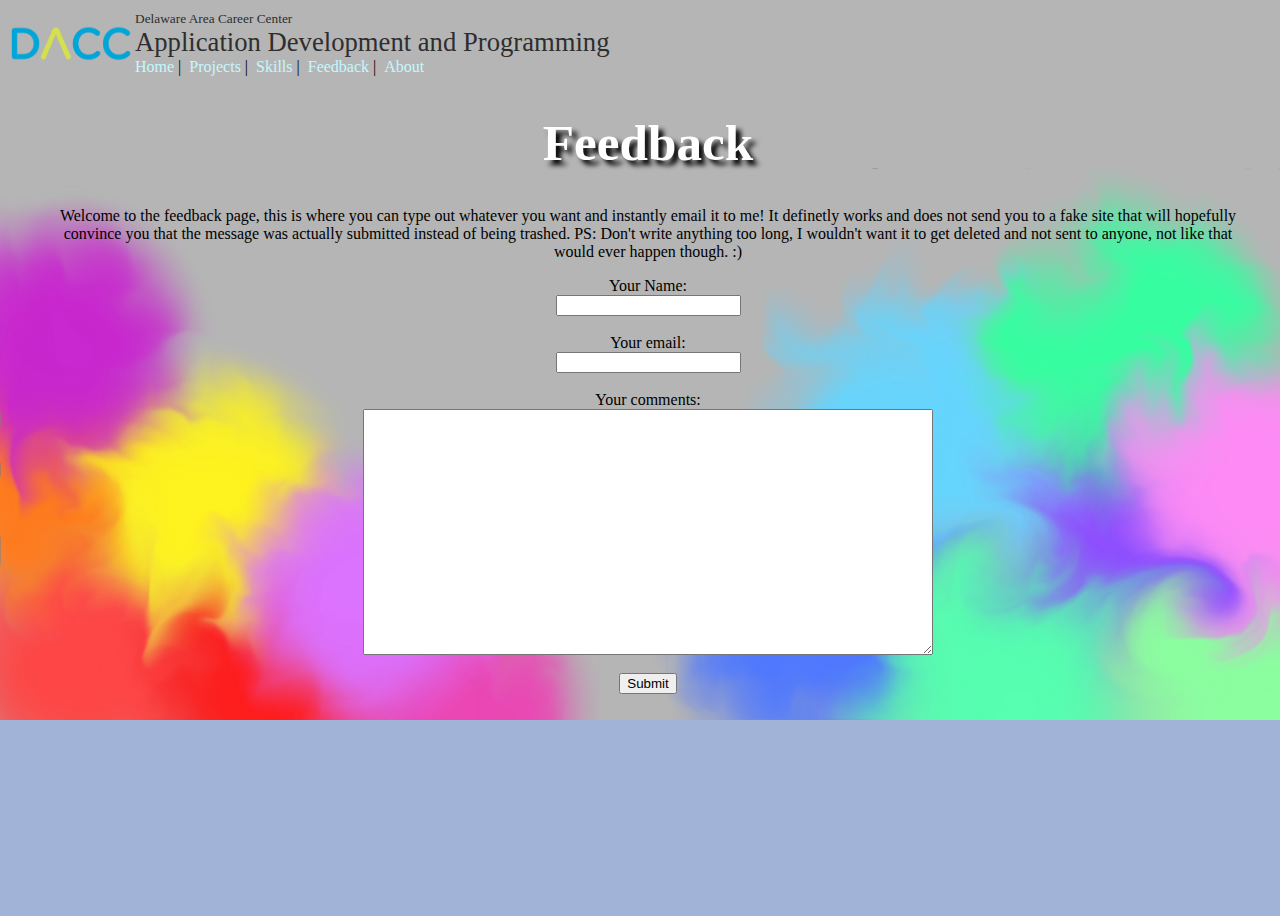
==== feedback.html @ 7cfc165f "Another update, adding and fixing some new parts of the website." ====
<html>
    <head>
        <title> Feedback </title>
        <link rel="stylesheet" href="scripts/css/style.css">
    </head>
    <body>
        <table>
            <tr>
                <td>
<img src="images/district_logo.png" width="120">
                </td>
                <td>
<span class="subtitle"> Delaware Area Career Center</span> <br>
<span class="maintitle"> Application Development and Programming</span> <br>
<a class="nav" href="index.html">Home</a>&nbsp;|&nbsp;
<a class="nav" href="projects.html">Projects</a>&nbsp;|&nbsp;
<a class="nav" href="skills.html">Skills</a>&nbsp;|&nbsp;
<a class="nav" href="feedback.html">Feedback</a>&nbsp;|&nbsp;
<a class="nav" href="index.html">About</a>
                </td>
            </tr>
        </table>
        <center>
            <div style="font-size: 2vmax;">
            <h1 class="title">Feedback</h1>
            </div>

            <p class="text" style="font-family: verdana;"> Welcome to the feedback page, this is where you can type out whatever you want and instantly email it to me! It definetly works and does not send you to a fake site that will hopefully convince you that the message was actually submitted instead of being trashed. PS: Don't write anything too long, I wouldn't want it to get deleted and not sent to anyone, not like that would ever happen though. :)</p>
            <form  style="font-family: Calibri;" style="font-weight: bold;" action="images/cat2.jpg">
                Your Name: <br>
                    <input type="text" name="realname"><br>
                    <br>
        
                    Your email: <br>
                    <input type="text" name="email"><br>
                    <br>
        
                    Your comments: <br>
                    <textarea style="font-family: Cambria;" name="Feedback" rows="15" cols="75"></textarea><br><br>
        
                <input type="submit" value="Submit">
            </form>
        </center>
    </body>

    </html>
---- scripts/css/style.css ----
body{

    background-color:#a2b3d8;
    background-image:url("../../images/cbg4.png");
    background-size:100%;
    background-repeat: no-repeat;
    background-attachment: fixed;
    height:100%;
    width:100%;
}

h1.title {
   color: white;
   text-shadow: 5px 5px 5px #000000;
   font-family: verdana;
}

p.text {
  margin-left: 50px ;
  margin-right: 50px;
}

#page-wrap { 
    width: 600px; 
    margin: 15px auto; 
    position: relative; 
  }
  
  #sidebar { 
    width: 250px; 
    position: fixed; 
    margin-left: 35px; 
    margin-top: 100px;
  }

  ul.ulnav{
border-radius: 25px;
list-style-type:none;
padding: 0;
overflow: hidden;
background-color:rgb(103, 118, 255);
margin-left: 20px;
margin-top: 150px;
position: fixed;
}
li.linav{
  float: down;
}
li.linav a{
  display: block;
  color: rgb(0, 0, 0);
  text-align: center;
  padding: 14px 16px;
  text-decoration: none;
}
li.linav a.active{
  display: block;
  background-color:rgb(43, 88, 233);
  color: rgb(0, 0, 0);
  text-align: center;
  padding: 14px 16px;
  text-decoration: none;
}
li.linav a:hover{
  background-color: snow;
}
span.subtitle{
  font-size: 10pt;
  color: rgb(46, 46, 46);
  font-family: verdana;
}
span.maintitle{
  font-size: 20pt;
  color: rgb(46, 46, 46);
  font-family: verdana;
}
a.nav{
  font-size: 12pt;
  color: rgb(196, 248, 255);
  font-family: verdana;
  text-decoration: none;
}
a.nav:hover{
  font-size: 12pt;
  color: rgb(255, 255, 255);
  font-family: verdana;
  text-decoration: none;
  font-style: italic;
}
img.cat2 {
  border-radius: 10px;
}
img.edit1{
  margin-left: 30px;
  border-radius: 10px;
}
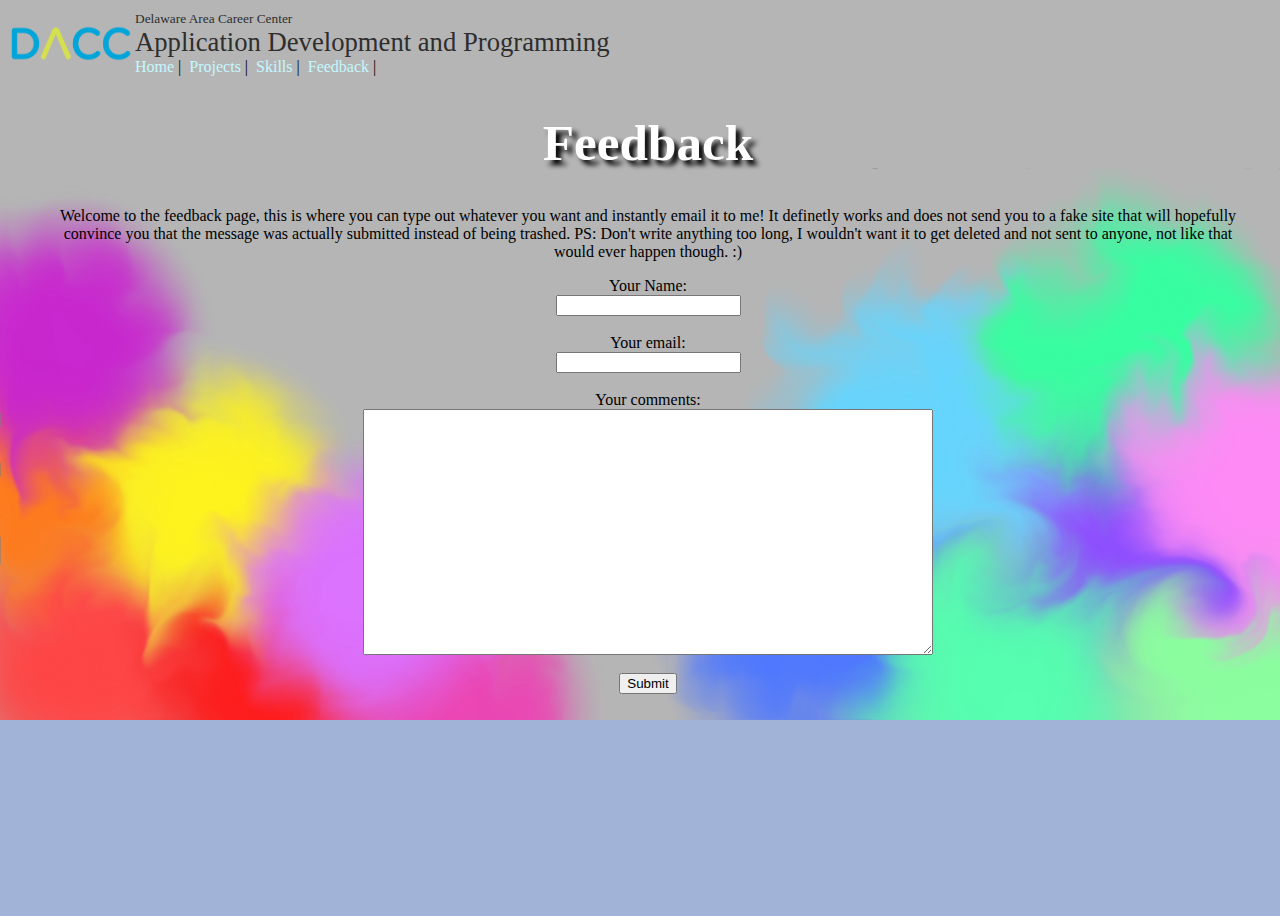
==== commit b75f4b54: "Expanding and updating my website." ====
--- a/feedback.html
+++ b/feedback.html
@@ -16,7 +16,7 @@
 <a class="nav" href="projects.html">Projects</a>&nbsp;|&nbsp;
 <a class="nav" href="skills.html">Skills</a>&nbsp;|&nbsp;
 <a class="nav" href="feedback.html">Feedback</a>&nbsp;|&nbsp;
-<a class="nav" href="index.html">About</a>
+
                 </td>
             </tr>
         </table>
@@ -26,7 +26,7 @@
             </div>
 
             <p class="text" style="font-family: verdana;"> Welcome to the feedback page, this is where you can type out whatever you want and instantly email it to me! It definetly works and does not send you to a fake site that will hopefully convince you that the message was actually submitted instead of being trashed. PS: Don't write anything too long, I wouldn't want it to get deleted and not sent to anyone, not like that would ever happen though. :)</p>
-            <form  style="font-family: Calibri;" style="font-weight: bold;" action="images/cat2.jpg">
+            <form  style="font-family: Calibri;" style="font-weight: bold;" action="submitted.html">
                 Your Name: <br>
                     <input type="text" name="realname"><br>
                     <br>
--- a/scripts/css/style.css
+++ b/scripts/css/style.css
@@ -93,4 +93,36 @@
 img.edit1{
   margin-left: 30px;
   border-radius: 10px;
-}+}
+#page_wrapper{
+  border-radius: 10px;
+  border: 2px solid #333333;
+  padding: 10px;
+  height: 150px;
+  width: 1500px;
+  background: rgba(65, 65, 65, 0.74);
+}
+p.p_content{
+  font-size: 14pt;
+  color: #ffffff;
+  font-family: Verdana;
+  background-color: #999999;
+  padding: 5px;
+  border: 2px solid #333333;
+}
+span.font1{
+  font-size: 20pt;
+  color: #ffffff;
+  font-family: verdana;
+  font-weight: bold;
+}
+
+
+#project_container{
+  border-radius: 7px;
+  border: 2px solid rgba(0, 0, 0, 0.726);
+  padding: 5px;
+  height: 570px;
+  width: 400px;
+  background: rgb(101, 196, 144);
+}
